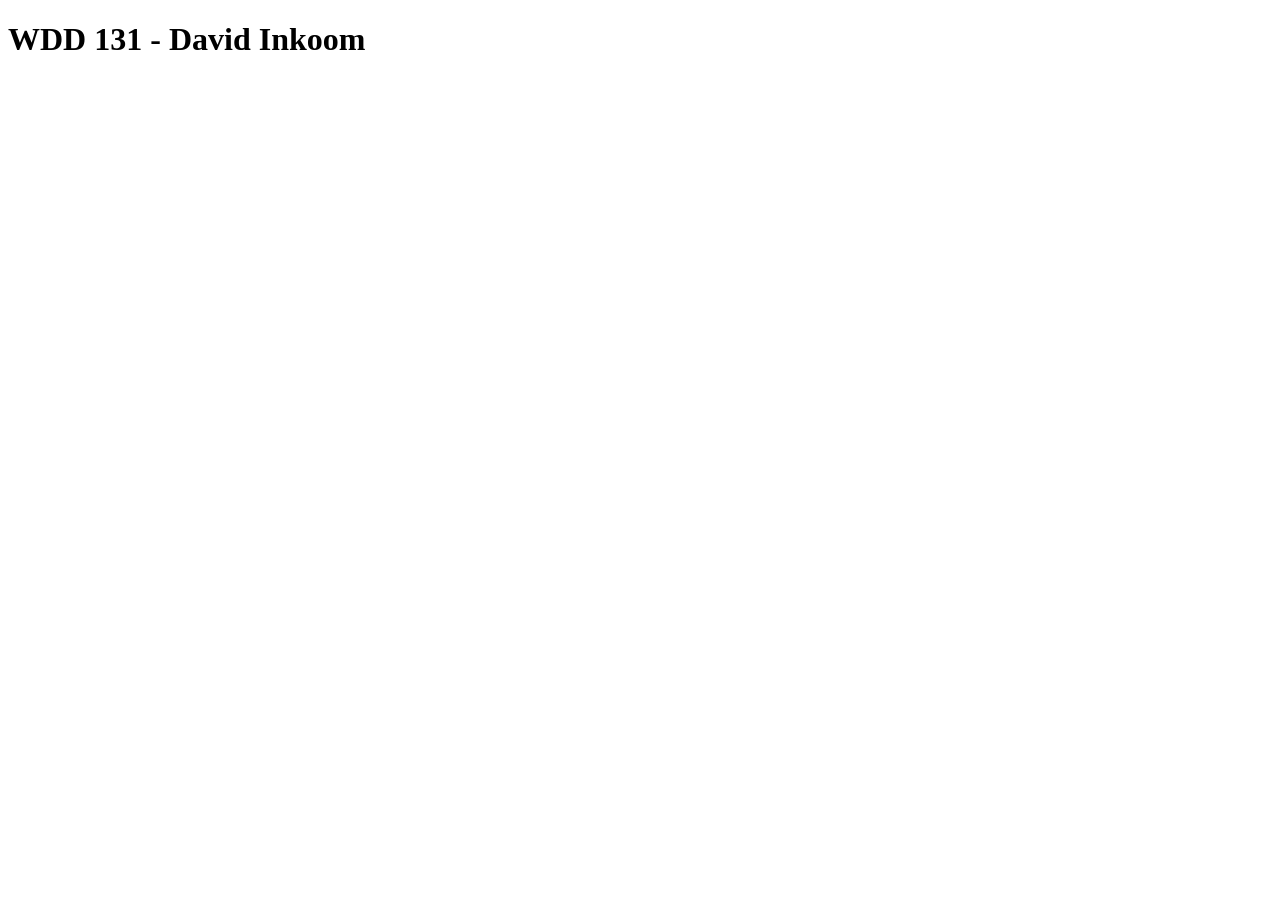
==== index.html @ 6d587f32 "initial commit" ====
<!DOCTYPE html>
<html lang="en">
<head>
    <meta charset="UTF-8">
    <meta name="viewport" content="width=device-width, initial-scale=1.0">
    <title>WDD 131</title>
</head>
<body>
    <h1>WDD 131 - David Inkoom</h1>
</body>
</html>
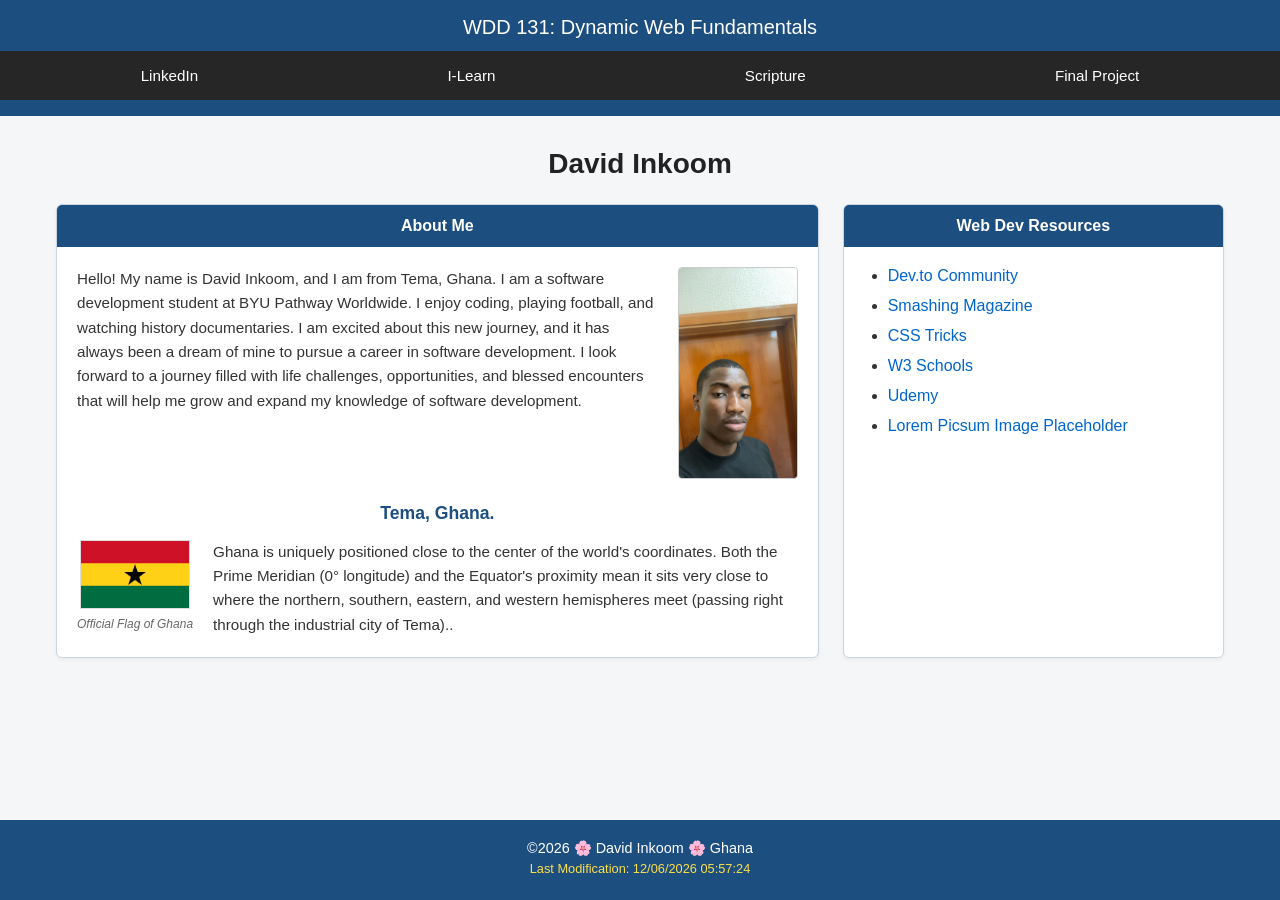
==== commit a89fdb02: "completed WDD131 Week 01 assignment" ====
--- a/index.html
+++ b/index.html
@@ -3,9 +3,61 @@
 <head>
     <meta charset="UTF-8">
     <meta name="viewport" content="width=device-width, initial-scale=1.0">
-    <title>WDD 131</title>
+    <title>WDD 131: Dynamic Web Fundamentals - David Inkoom </title>
+    <link rel="stylesheet" href="styles/base.css">
+    <script src="scripts/getdates.js" defer></script>
 </head>
 <body>
-    <h1>WDD 131 - David Inkoom</h1>
+    <header>
+        <h1>WDD 131: Dynamic Web Fundamentals</h1>
+        <nav class="navigation">
+            <a href="#">LinkedIn</a>
+            <a href="#">I-Learn</a>
+            <a href="#">Scripture</a>
+            <a href="#">Final Project</a>
+        </nav>
+    </header>
+
+    <main>
+        <h2>David Inkoom</h2>
+        
+        <div class="grid-container">
+            <section class="card">
+                <header class="card-header">About Me</header>
+                <div class="card-content">
+                    <div class="about-flex">
+                        <p>Hello! My name is David Inkoom, and I am from Tema, Ghana. I am a software development student at BYU Pathway Worldwide. I enjoy coding, playing football, and watching history documentaries. I am excited about this new journey, and it has always been a dream of mine to pursue a career in software development. I look forward to a journey filled with life challenges, opportunities, and blessed encounters that will help me grow and expand my knowledge of software development.</p>
+                        <img src="images/profile.jpg" alt="David Inkoom portrait" class="profile-img">
+                    </div>
+
+                    <h3 class="section-title">Tema, Ghana.</h3>
+                    <div class="country-flex">
+                        <div class="flag-container">
+                            <img src="images/flag.jpg" alt="Official Flag of Ghana" class="flag-img">
+                            <span class="flag-caption">Official Flag of Ghana</span>
+                        </div>
+                    <p>Ghana is uniquely positioned close to the center of the world's coordinates. Both the Prime Meridian (0° longitude) and the Equator's proximity mean it sits very close to where the northern, southern, eastern, and western hemispheres meet (passing right through the industrial city of Tema)..</p>
+                    </div>
+                </div>
+            </section>
+            <section class="card">
+                <header class="card-header">Web Dev Resources</header>
+                <div class="card-content">
+                    <ul class="resource-list">
+                        <li><a href="#">Dev.to Community</a></li>
+                        <li><a href="#">Smashing Magazine</a></li>
+                        <li><a href="#">CSS Tricks</a></li>
+                        <li><a href="#">W3 Schools</a></li>
+                        <li><a href="#">Udemy</a></li>
+                        <li><a href="#">Lorem Picsum Image Placeholder</a></li>
+                    </ul>
+                </div>
+            </section>
+        </div>
+    </main>
+    <footer>
+        <p>&copy;<span id="currentyear"></span> 🌸 David Inkoom 🌸 Ghana</p>
+        <p class="footer-mod">Last Modification: <span id="lastModified"></span></p>  
+    </footer>
 </body>
 </html>
--- a/styles/base.css
+++ b/styles/base.css
@@ -0,0 +1,194 @@
+/* Base Reset & Styling */
+* {
+    box-sizing: border-box;
+    margin: 0;
+    padding: 0;
+}
+
+body {
+    font-family: Arial, Helvetica, sans-serif;
+    background-color: #f4f6f8;
+    color: #333;
+    display: flex;
+    flex-direction: column;
+    min-height: 100vh;
+}
+
+/* Header Styling */
+header {
+    background-color: #1c4e80;
+    color: #fff;
+    text-align: center;
+    padding: 1rem 0;
+}
+
+header h1 {
+    font-size: 1.25rem;
+    margin-bottom: 0.75rem;
+    font-weight: normal;
+}
+
+/* Flexbox Navigation */
+.navigation {
+    display: flex;
+    justify-content: space-around;
+    background-color: #262626;
+    padding: 0.75rem 1rem;
+}
+
+.navigation a {
+    color: #fff;
+    text-decoration: none;
+    font-size: 0.95rem;
+    padding: 0.25rem 0.5rem;
+}
+
+.navigation a:hover {
+    text-decoration: underline;
+}
+
+/* Main Layout Area */
+main {
+    flex: 1;
+    max-width: 1200px;
+    width: 100%;
+    margin: 0 auto;
+    padding: 2rem 1rem;
+}
+
+main > h2 {
+    text-align: center;
+    margin-bottom: 1.5rem;
+    font-size: 1.75rem;
+    color: #222;
+}
+
+/* CSS Grid for Main Content Columns */
+.grid-container {
+    display: grid;
+    grid-template-columns: 2fr 1fr;
+    gap: 1.5rem;
+}
+
+@media (max-width: 768px) {
+    .grid-container {
+        grid-template-columns: 1fr;
+    }
+}
+
+/* Card Styling */
+.card {
+    background-color: #fff;
+    border: 1px solid #cbd5e1;
+    border-radius: 6px;
+    overflow: hidden;
+    box-shadow: 0 2px 4px rgba(0,0,0,0.05);
+}
+
+.card-header {
+    background-color: #1c4e80;
+    color: #fff;
+    text-align: center;
+    padding: 0.75rem;
+    font-weight: bold;
+    font-size: 1rem;
+}
+
+.card-content {
+    padding: 1.25rem;
+}
+
+/* About Me Content Layout */
+.about-flex {
+    display: flex;
+    gap: 1.25rem;
+    align-items: flex-start;
+    margin-bottom: 1.5rem;
+}
+
+.about-flex p {
+    line-height: 1.6;
+    font-size: 0.95rem;
+}
+
+.profile-img {
+    width: 120px;
+    height: auto;
+    border-radius: 4px;
+    border: 1px solid #ccc;
+    flex-shrink: 0;
+}
+
+.section-title {
+    text-align: center;
+    margin: 1.5rem 0 1rem 0;
+    font-size: 1.1rem;
+    color: #1c4e80;
+}
+
+.country-flex {
+    display: flex;
+    gap: 1.25rem;
+    align-items: flex-start;
+}
+
+.country-flex p {
+    line-height: 1.6;
+    font-size: 0.95rem;
+}
+
+.flag-container {
+    text-align: center;
+    flex-shrink: 0;
+}
+
+.flag-img {
+    width: 110px;
+    height: auto;
+    border: 1px solid #ddd;
+}
+
+.flag-caption {
+    display: block;
+    font-size: 0.75rem;
+    font-style: italic;
+    color: #666;
+    margin-top: 0.25rem;
+}
+
+/* Web Dev Resources List */
+.resource-list {
+    list-style-type: disc;
+    padding-left: 1.5rem;
+}
+
+.resource-list li {
+    margin-bottom: 0.75rem;
+}
+
+.resource-list a {
+    color: #0066cc;
+    text-decoration: none;
+}
+
+.resource-list a:hover {
+    text-decoration: underline;
+}
+
+/* Footer Styling */
+footer {
+    background-color: #1c4e80;
+    color: #fff;
+    text-align: center;
+    padding: 1.25rem 1rem;
+    font-size: 0.9rem;
+}
+
+footer p {
+    margin-bottom: 0.25rem;
+}
+
+.footer-mod {
+    color: #fde047;
+    font-size: 0.8rem;
+}
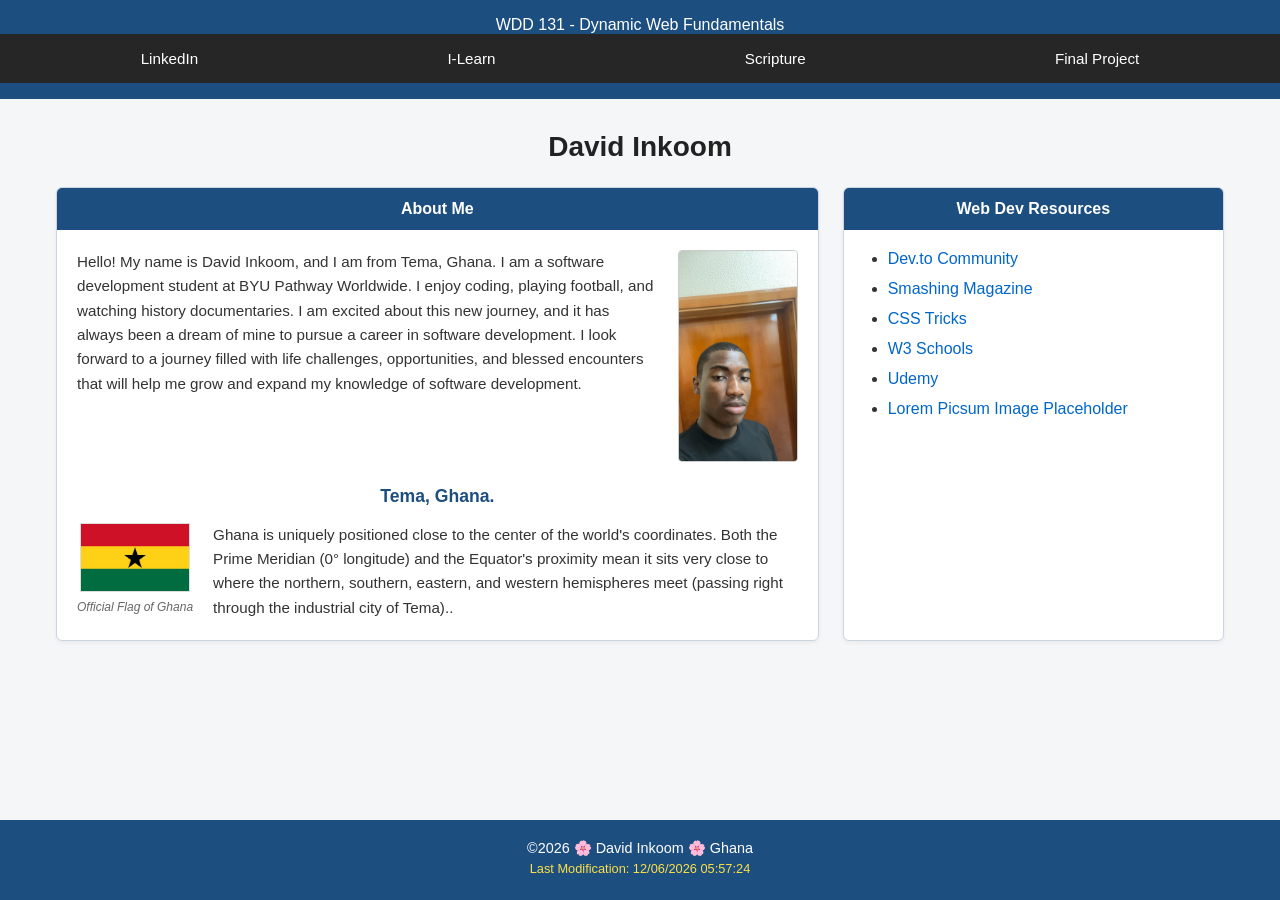
==== commit 48621abd: "updated html file" ====
--- a/index.html
+++ b/index.html
@@ -3,17 +3,24 @@
 <head>
     <meta charset="UTF-8">
     <meta name="viewport" content="width=device-width, initial-scale=1.0">
+    <meta name="description" content="WDD 131 - Dynamic Web Fundamentals - David Inkoom - Course landing page featuring web development resources and personal background info.">
+    <meta name="author" content="David Inkoom">
     <title>WDD 131: Dynamic Web Fundamentals - David Inkoom </title>
+
+    <link rel="preconnect" href="https://fonts.googleapis.com">
+    <link rel="preconnect" href="https://fonts.gstatic.com" crossorigin>
+    <link href="https://fonts.googleapis.com/css2?family=Roboto:wght@400;700&display=swap" rel="stylesheet">
+
     <link rel="stylesheet" href="styles/base.css">
     <script src="scripts/getdates.js" defer></script>
 </head>
 <body>
     <header>
-        <h1>WDD 131: Dynamic Web Fundamentals</h1>
+        <span id="course-title">WDD 131 - Dynamic Web Fundamentals</span>
         <nav class="navigation">
-            <a href="#">LinkedIn</a>
-            <a href="#">I-Learn</a>
-            <a href="#">Scripture</a>
+            <a href="https://www.linkedin.com" target="www.linkedin.com/in/david-inkoom-6240972aa">LinkedIn</a>
+            <a href="https://byupw.instructure.com/" target="_blank">I-Learn</a>
+            <a href="https://www.churchofjesuschrist.org/study/scriptures">Scripture</a>
             <a href="#">Final Project</a>
         </nav>
     </header>
@@ -23,7 +30,7 @@
         
         <div class="grid-container">
             <section class="card">
-                <header class="card-header">About Me</header>
+                <div class="card-header">About Me</div>
                 <div class="card-content">
                     <div class="about-flex">
                         <p>Hello! My name is David Inkoom, and I am from Tema, Ghana. I am a software development student at BYU Pathway Worldwide. I enjoy coding, playing football, and watching history documentaries. I am excited about this new journey, and it has always been a dream of mine to pursue a career in software development. I look forward to a journey filled with life challenges, opportunities, and blessed encounters that will help me grow and expand my knowledge of software development.</p>
@@ -41,7 +48,7 @@
                 </div>
             </section>
             <section class="card">
-                <header class="card-header">Web Dev Resources</header>
+                <div class="card-header">Web Dev Resources</div>
                 <div class="card-content">
                     <ul class="resource-list">
                         <li><a href="#">Dev.to Community</a></li>
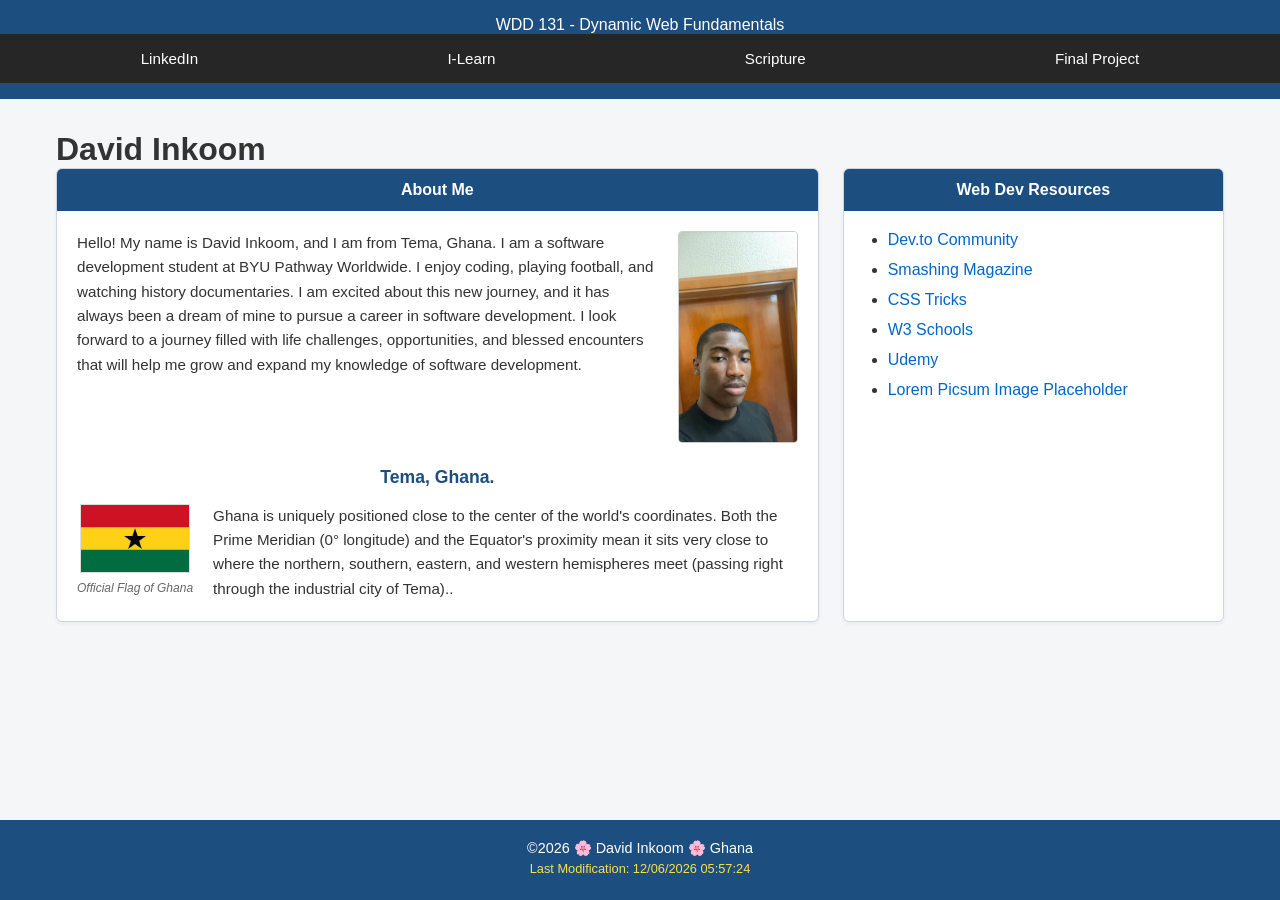
==== commit b8f56f49: "updated html file" ====
--- a/index.html
+++ b/index.html
@@ -26,7 +26,7 @@
     </header>
 
     <main>
-        <h2>David Inkoom</h2>
+        <h1>David Inkoom</h1>
         
         <div class="grid-container">
             <section class="card">
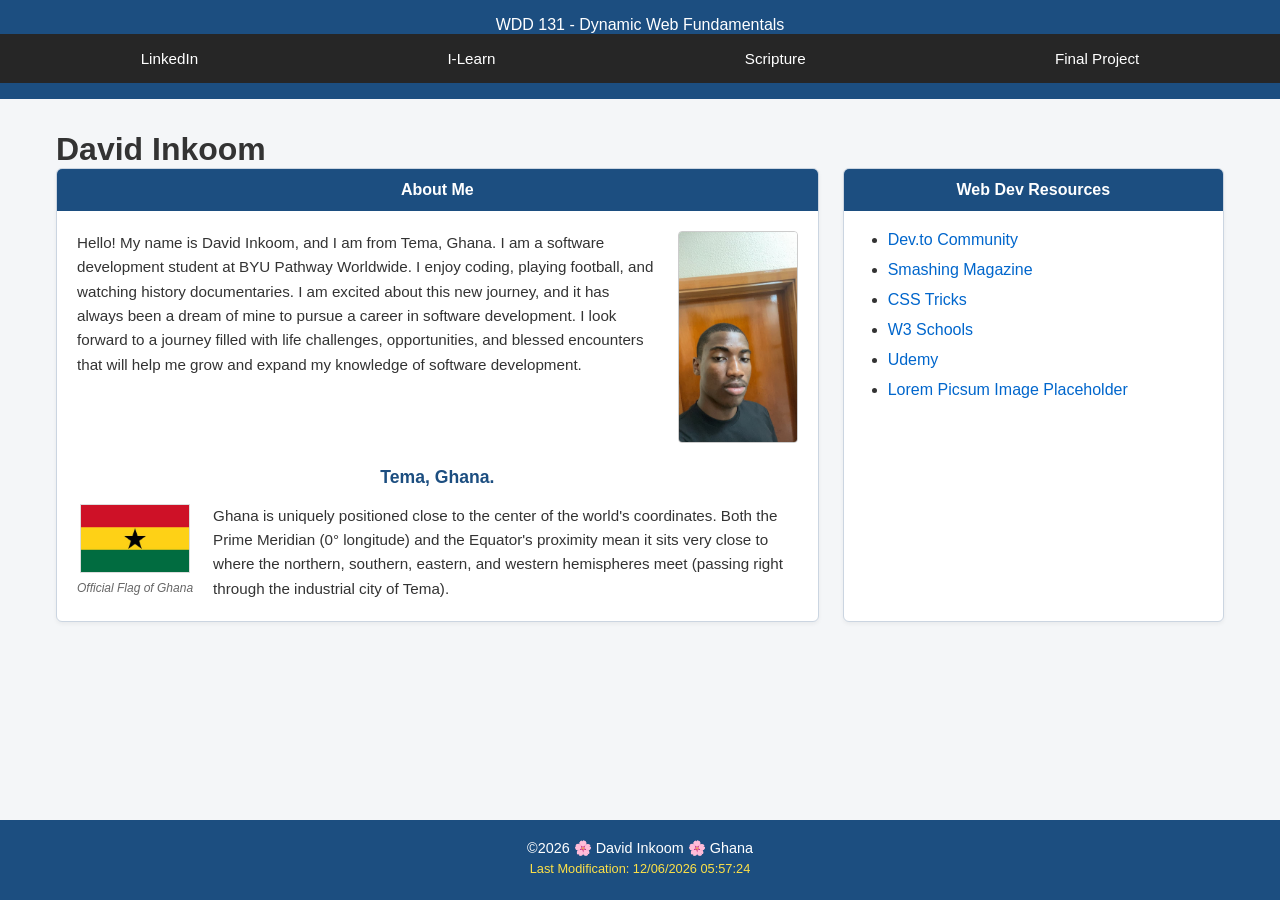
==== commit 77e929b6: "updated html file" ====
--- a/index.html
+++ b/index.html
@@ -18,9 +18,9 @@
     <header>
         <span id="course-title">WDD 131 - Dynamic Web Fundamentals</span>
         <nav class="navigation">
-            <a href="https://www.linkedin.com" target="www.linkedin.com/in/david-inkoom-6240972aa">LinkedIn</a>
+            <a href="https://www.linkedin.com/in/david-inkoom-6240972aa" target="_blank">LinkedIn</a>
             <a href="https://byupw.instructure.com/" target="_blank">I-Learn</a>
-            <a href="https://www.churchofjesuschrist.org/study/scriptures">Scripture</a>
+            <a href="https://www.churchofjesuschrist.org/study/scriptures" target="_blank">Scripture</a>
             <a href="#">Final Project</a>
         </nav>
     </header>
@@ -43,7 +43,7 @@
                             <img src="images/flag.jpg" alt="Official Flag of Ghana" class="flag-img">
                             <span class="flag-caption">Official Flag of Ghana</span>
                         </div>
-                    <p>Ghana is uniquely positioned close to the center of the world's coordinates. Both the Prime Meridian (0° longitude) and the Equator's proximity mean it sits very close to where the northern, southern, eastern, and western hemispheres meet (passing right through the industrial city of Tema)..</p>
+                    <p>Ghana is uniquely positioned close to the center of the world's coordinates. Both the Prime Meridian (0° longitude) and the Equator's proximity mean it sits very close to where the northern, southern, eastern, and western hemispheres meet (passing right through the industrial city of Tema).</p>
                     </div>
                 </div>
             </section>
